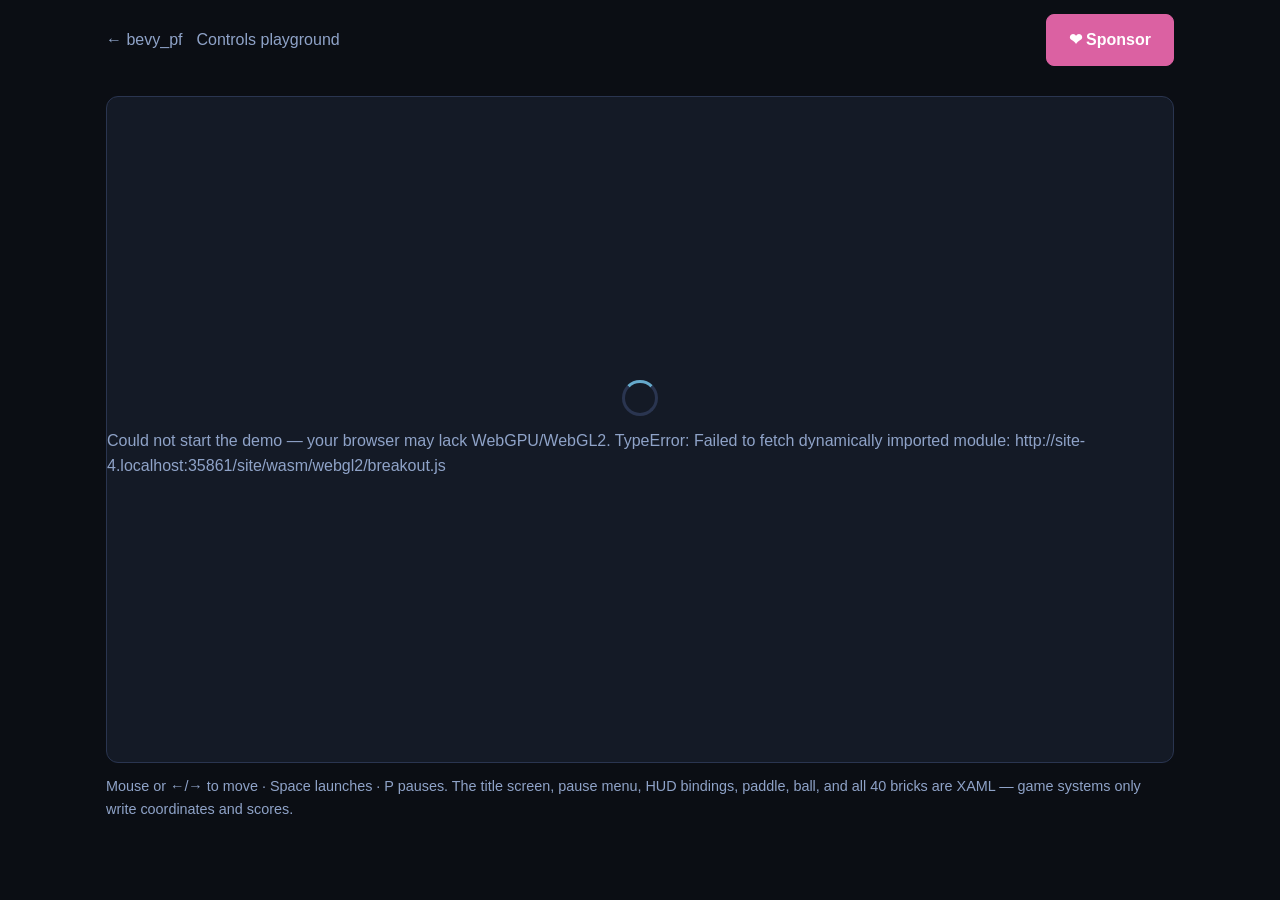
==== site/breakout.html @ ff90f594 "Web playground + XAML Breakout + sponsor infrastructure - examples/breakout.rs: complete Breakout wh" ====
<!DOCTYPE html>
<html lang="en">
<head>
  <meta charset="utf-8">
  <meta name="viewport" content="width=device-width, initial-scale=1">
  <title>bevy_pf — Breakout, XAML all the way down</title>
  <link rel="stylesheet" href="style.css">
</head>
<body class="demo-page">
  <nav class="demo-nav">
    <a href="index.html">&larr; bevy_pf</a>
    <a href="showcase.html">Controls playground</a>
    <span class="spacer"></span>
    <a class="btn sponsor" href="https://github.com/sponsors/edgarhsanchez" target="_blank" rel="noopener">&#10084; Sponsor</a>
  </nav>
  <main>
    <div class="canvas-holder">
      <canvas id="bevy-canvas"></canvas>
      <div id="loading"><div class="spinner"></div><span id="loading-msg">Loading Breakout&hellip;</span></div>
    </div>
    <p class="note">Mouse or &larr;/&rarr; to move &middot; Space launches &middot; P pauses. The title screen, pause menu, HUD bindings, paddle, ball, and all 40 bricks are XAML — game systems only write coordinates and scores.</p>
  </main>
  <script type="module">
    import { boot } from './loader.js';
    boot('breakout');
  </script>
</body>
</html>
---- site/style.css ----
:root {
  --bg: #0b0e14;
  --panel: #141a26;
  --border: #2a3550;
  --text: #e8ecf4;
  --muted: #8fa3c8;
  --accent: #66aacc;
  --sponsor: #db61a2;
}
* { box-sizing: border-box; margin: 0; padding: 0; }
body {
  background: var(--bg);
  color: var(--text);
  font-family: -apple-system, BlinkMacSystemFont, "Segoe UI", Roboto, sans-serif;
  line-height: 1.6;
  min-height: 100vh;
}
.wrap { max-width: 980px; margin: 0 auto; padding: 24px; }
header.hero { text-align: center; padding: 56px 16px 40px; }
header.hero h1 { font-size: 2.8rem; letter-spacing: -1px; }
header.hero h1 span { color: var(--accent); }
header.hero p.tag { color: var(--muted); font-size: 1.15rem; margin-top: 8px; }
.buttons { display: flex; gap: 12px; justify-content: center; flex-wrap: wrap; margin-top: 28px; }
a.btn {
  display: inline-block; padding: 12px 22px; border-radius: 8px;
  text-decoration: none; font-weight: 600; border: 1px solid var(--border);
  background: var(--panel); color: var(--text); transition: transform .1s ease;
}
a.btn:hover { transform: translateY(-2px); }
a.btn.primary { background: var(--accent); border-color: var(--accent); color: #08111a; }
a.btn.sponsor { background: var(--sponsor); border-color: var(--sponsor); color: #fff; }
.grid { display: grid; grid-template-columns: repeat(auto-fit, minmax(280px, 1fr)); gap: 16px; margin: 40px 0; }
.card { background: var(--panel); border: 1px solid var(--border); border-radius: 12px; padding: 20px; }
.card h3 { margin-bottom: 8px; color: var(--accent); }
.card p { color: var(--muted); font-size: .95rem; }
footer { text-align: center; color: var(--muted); padding: 32px 16px; font-size: .9rem; }
footer a { color: var(--accent); }
.demo-page main { max-width: 1100px; margin: 0 auto; padding: 16px; }
.canvas-holder {
  position: relative; width: 100%; aspect-ratio: 16 / 10;
  background: var(--panel); border: 1px solid var(--border); border-radius: 12px;
  overflow: hidden;
}
.canvas-holder canvas { width: 100%; height: 100%; display: block; outline: none; }
#loading {
  position: absolute; inset: 0; display: flex; flex-direction: column;
  align-items: center; justify-content: center; gap: 12px; color: var(--muted);
}
.spinner {
  width: 36px; height: 36px; border: 3px solid var(--border);
  border-top-color: var(--accent); border-radius: 50%;
  animation: spin 0.9s linear infinite;
}
@keyframes spin { to { transform: rotate(360deg); } }
nav.demo-nav { display: flex; gap: 14px; align-items: center; padding: 14px 16px; max-width: 1100px; margin: 0 auto; }
nav.demo-nav a { color: var(--muted); text-decoration: none; }
nav.demo-nav a:hover { color: var(--text); }
nav.demo-nav .spacer { flex: 1; }
.note { color: var(--muted); font-size: .9rem; margin-top: 12px; }
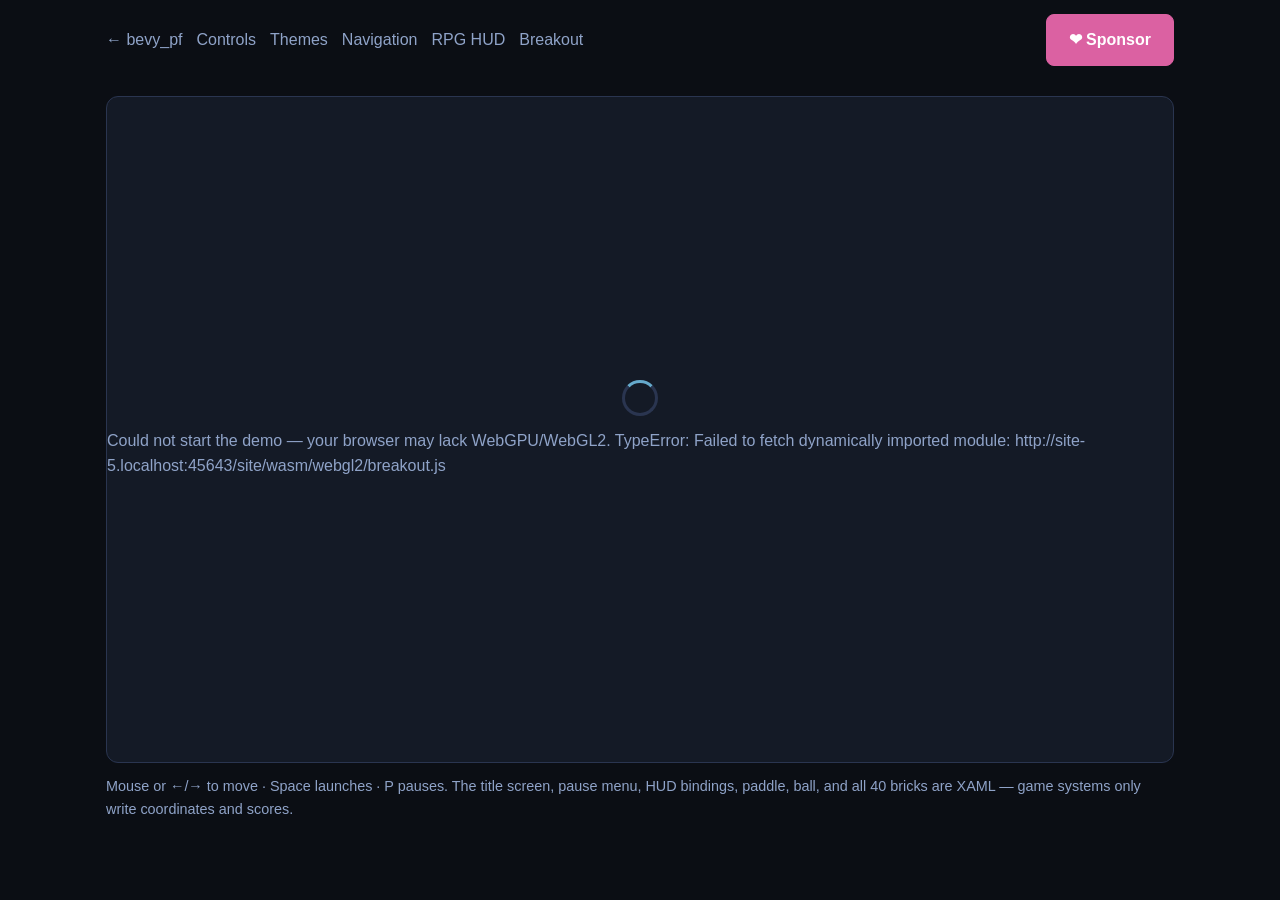
==== commit a33f5cdb: "Site: all five demos playable — themes, RPG HUD, navigation join the lineup - theme_gallery, rpg_hud" ====
--- a/site/breakout.html
+++ b/site/breakout.html
@@ -9,7 +9,11 @@
 <body class="demo-page">
   <nav class="demo-nav">
     <a href="index.html">&larr; bevy_pf</a>
-    <a href="showcase.html">Controls playground</a>
+    <a href="showcase.html">Controls</a>
+    <a href="themes.html">Themes</a>
+    <a href="navigation.html">Navigation</a>
+    <a href="rpg.html">RPG HUD</a>
+    <a href="breakout.html">Breakout</a>
     <span class="spacer"></span>
     <a class="btn sponsor" href="https://github.com/sponsors/edgarhsanchez" target="_blank" rel="noopener">&#10084; Sponsor</a>
   </nav>
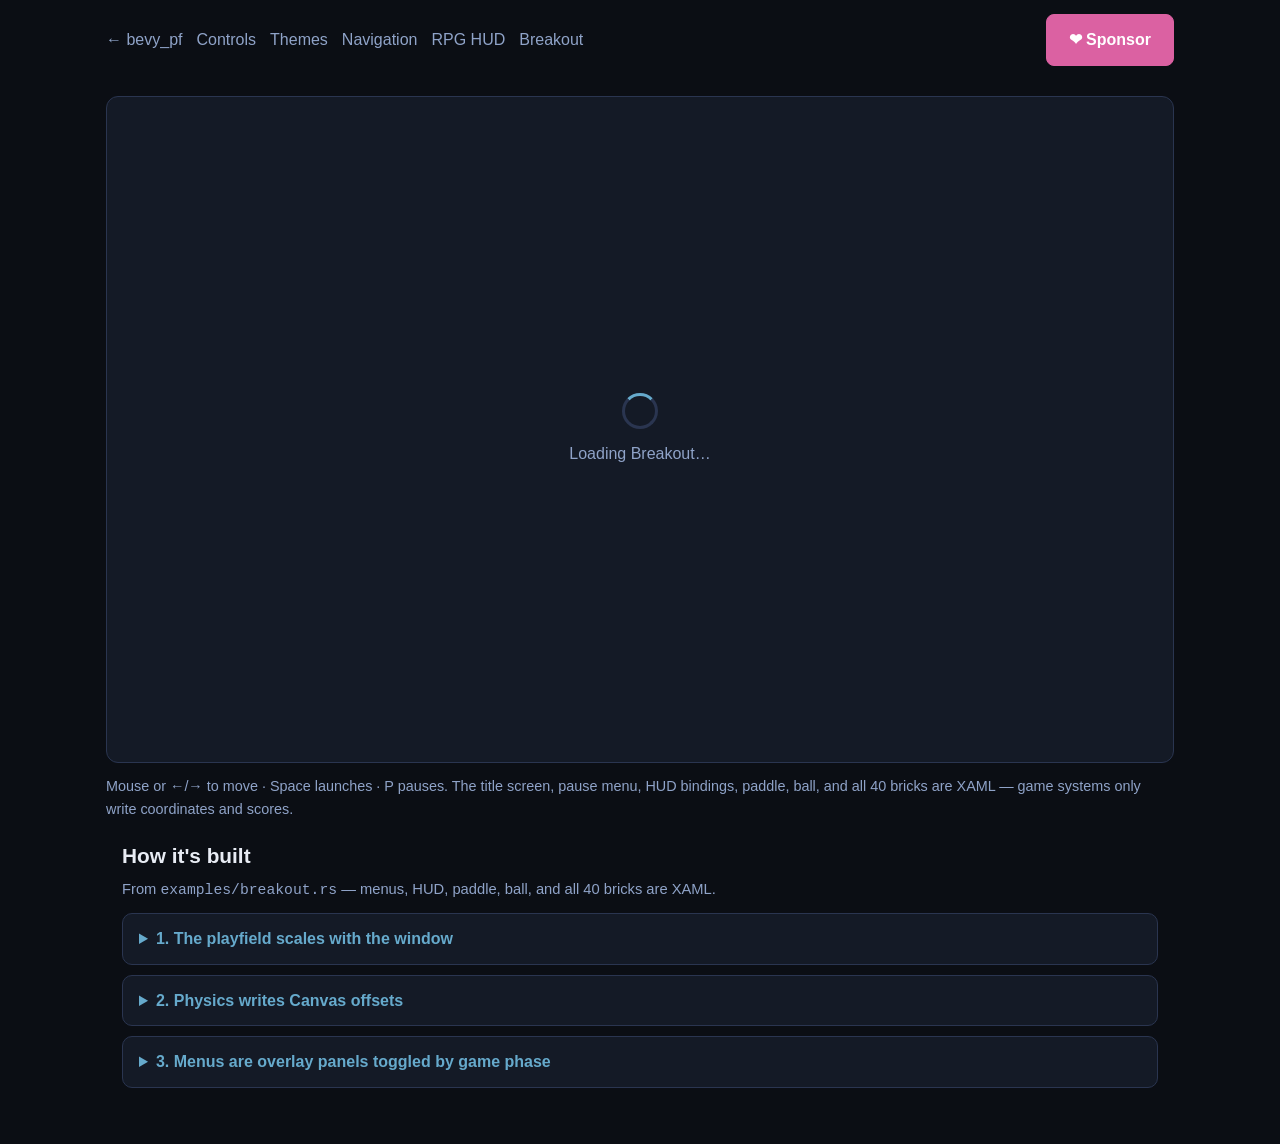
==== commit 52bcc15f: "Demo pages: "How it's built" snippet sections Every demo page now teaches what it shows: collapsible" ====
--- a/site/breakout.html
+++ b/site/breakout.html
@@ -23,7 +23,27 @@
       <div id="loading"><div class="spinner"></div><span id="loading-msg">Loading Breakout&hellip;</span></div>
     </div>
     <p class="note">Mouse or &larr;/&rarr; to move &middot; Space launches &middot; P pauses. The title screen, pause menu, HUD bindings, paddle, ball, and all 40 bricks are XAML — game systems only write coordinates and scores.</p>
-  </main>
+  
+  <section class="howto"><h2>How it&#39;s built</h2><p>From <code>examples/breakout.rs</code> — menus, HUD, paddle, ball, and all 40 bricks are XAML.</p><details><summary>1. The playfield scales with the window</summary><div class="step"><p>A 960x600 logical Canvas inside a Viewbox; bricks are generated markup through the same parser.</p><pre><code>&lt;Viewbox&gt;
+  &lt;Canvas Width="960" Height="600"&gt;
+    &lt;Border x:Name="Brick_0_0" Canvas.Left="36" Canvas.Top="84" Width="104" Height="24" .../&gt;
+    &lt;Border x:Name="Paddle" Canvas.Left="420" Canvas.Top="556" Width="120" Height="16"/&gt;
+    &lt;Ellipse x:Name="Ball" Canvas.Left="473" Canvas.Top="520" Width="14" Height="14"/&gt;
+  &lt;/Canvas&gt;
+&lt;/Viewbox&gt;</code></pre></div></details><details><summary>2. Physics writes Canvas offsets</summary><div class="step"><p>Ball state lives in a resource; a system copies it into the XAML nodes.</p><pre><code>if let Some(ball) = game.ball
+    &amp;&amp; let Ok(mut node) = nodes.get_mut(ball) {
+    node.left = Val::Px(game.ball_pos.x);
+    node.top = Val::Px(game.ball_pos.y);
+}</code></pre></div></details><details><summary>3. Menus are overlay panels toggled by game phase</summary><div class="step"><p>Title/pause/game-over screens are sibling Grids in a single-cell layout.</p><pre><code>let panels = [("MenuPanel", *phase == Phase::Menu),
+              ("PausePanel", *phase == Phase::Paused),
+              ("GameOverPanel", *phase == Phase::GameOver)];
+for (name, visible) in panels {
+    if let Some(panel) = ui.by_name(name)
+        &amp;&amp; let Ok(mut node) = nodes.get_mut(panel) {
+        node.display = if visible { Display::Grid } else { Display::None };
+    }
+}</code></pre></div></details></section>
+</main>
   <script type="module">
     import { boot } from './loader.js';
     boot('breakout');
--- a/site/style.css
+++ b/site/style.css
@@ -57,3 +57,11 @@
 nav.demo-nav a:hover { color: var(--text); }
 nav.demo-nav .spacer { flex: 1; }
 .note { color: var(--muted); font-size: .9rem; margin-top: 12px; }
+
+.howto { max-width: 1100px; margin: 8px auto 40px; padding: 0 16px; }
+.howto h2 { margin: 18px 0 6px; font-size: 1.3rem; }
+.howto details { background: var(--panel); border: 1px solid var(--border); border-radius: 10px; margin-top: 10px; }
+.howto summary { cursor: pointer; padding: 12px 16px; font-weight: 600; color: var(--accent); }
+.howto .step { padding: 0 16px 14px; }
+.howto p { color: var(--muted); font-size: .92rem; margin: 4px 0 8px; }
+.howto pre { background: #0d1420; border: 1px solid var(--border); border-radius: 8px; padding: 12px; overflow-x: auto; font-size: .82rem; line-height: 1.5; color: #dbe4f4; }
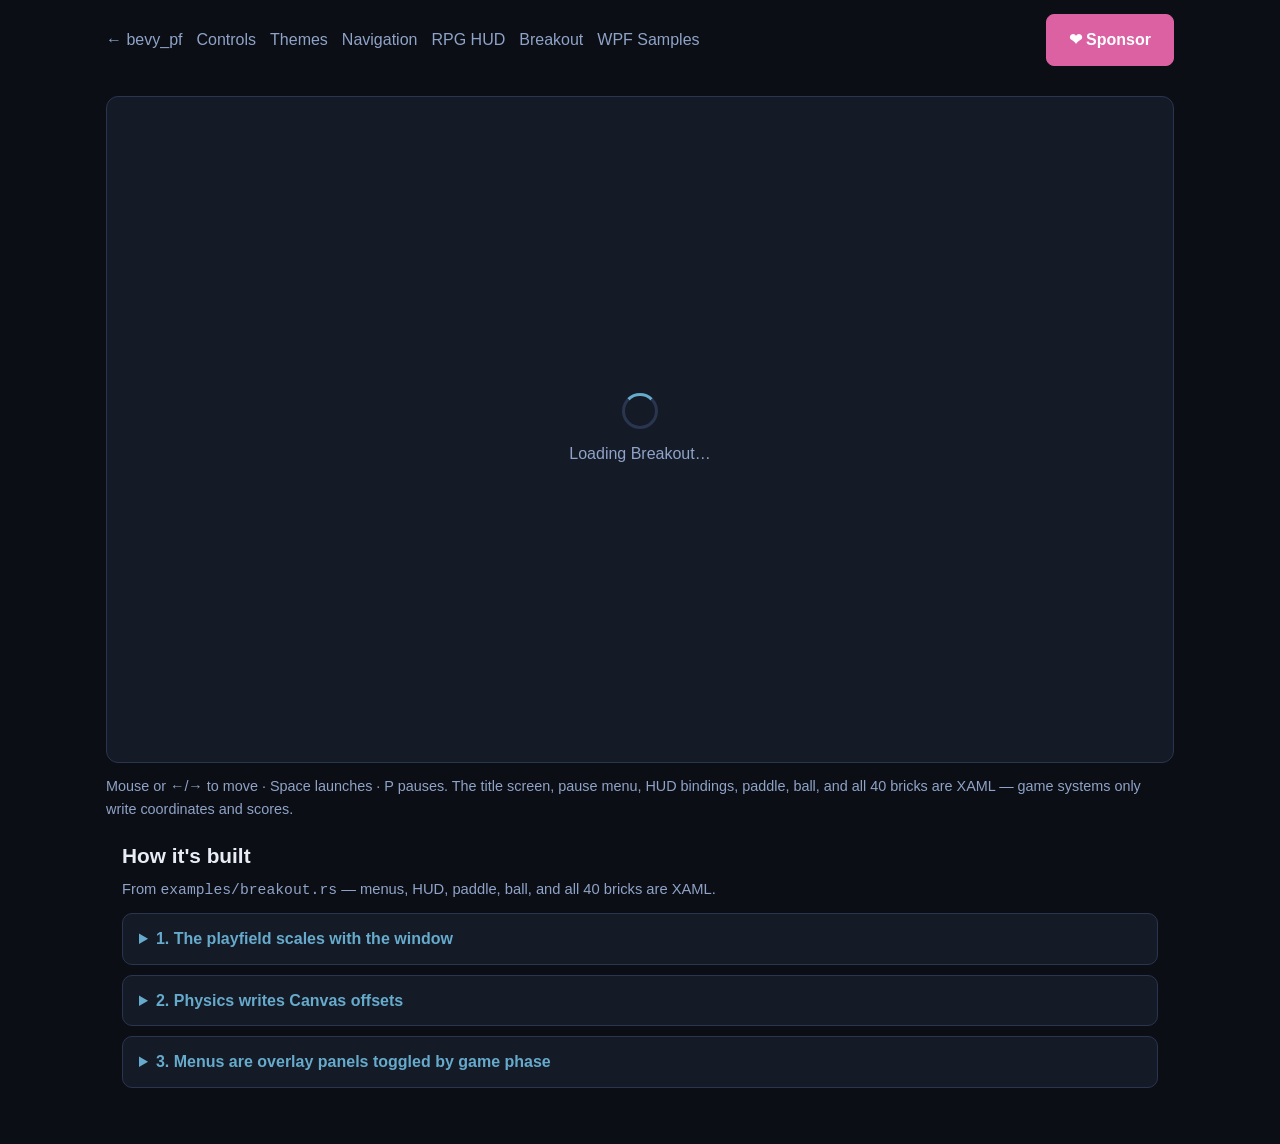
==== commit 2e49665b: "WPF-Samples batch 3: five more ports + the template-scope fix + live gallery demo The unlock first: " ====
--- a/site/breakout.html
+++ b/site/breakout.html
@@ -14,6 +14,7 @@
     <a href="navigation.html">Navigation</a>
     <a href="rpg.html">RPG HUD</a>
     <a href="breakout.html">Breakout</a>
+    <a href="wpf.html">WPF Samples</a>
     <span class="spacer"></span>
     <a class="btn sponsor" href="https://github.com/sponsors/edgarhsanchez" target="_blank" rel="noopener">&#10084; Sponsor</a>
   </nav>
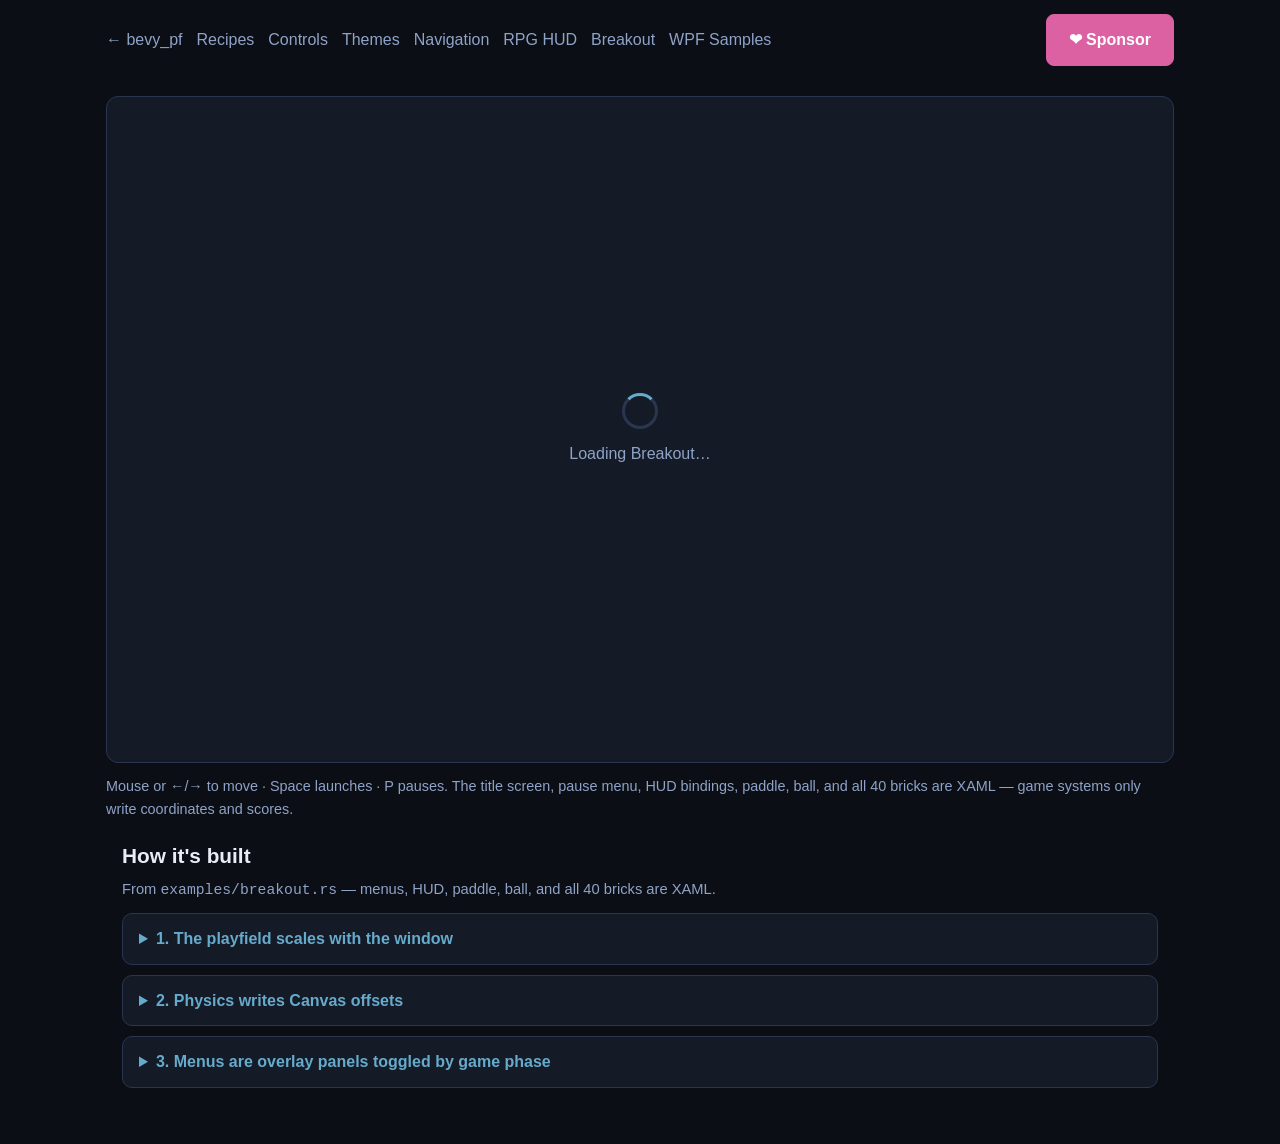
==== commit 01ee9db6: "Site: Control recipes page — every control beside its exact markup - examples/snippets_gallery.rs: 1" ====
--- a/site/breakout.html
+++ b/site/breakout.html
@@ -9,6 +9,7 @@
 <body class="demo-page">
   <nav class="demo-nav">
     <a href="index.html">&larr; bevy_pf</a>
+    <a href="snippets.html">Recipes</a>
     <a href="showcase.html">Controls</a>
     <a href="themes.html">Themes</a>
     <a href="navigation.html">Navigation</a>
